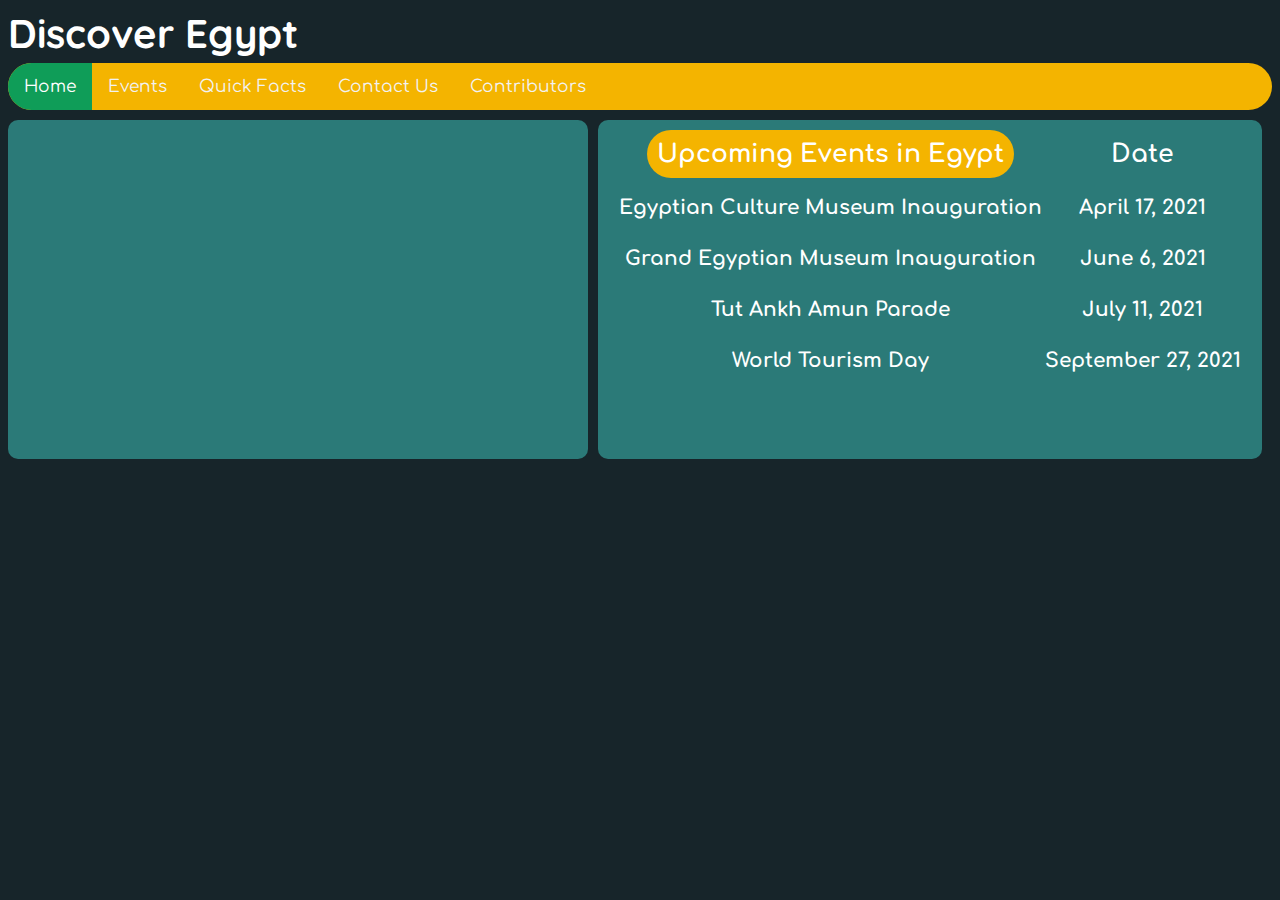
==== contributors.html @ a0c2e501 "Create contributors.html" ====
<!DOCTYPE html>
<html lang="en">

	<head>
		<title> Home </title>
		
		<link href="./Egypt.css" type="text/css" rel="stylesheet">
		
		<link href="https://fonts.googleapis.com/css2?family=Quicksand:wght@400;700&family=Train+One&display=swap" rel="stylesheet">
		
		<link rel="preconnect" href="https://fonts.gstatic.com">
		<link href="https://fonts.googleapis.com/css2?family=Comfortaa:wght@600&display=swap" rel="stylesheet">
	</head>
	
	<body>
	
    <div class="head1">	
			<a href="index.html">Discover Egypt</a>
		</div>
		
		<div class="topnav">
			<a class="active" href="index.html">Home</a>
			<a href="egypt-geography.html">Events</a>
			<a href="egypt-facts.html">Quick Facts</a>
			<a href="updates.html">Contact Us</a>
      <a href="contributors.html">Contributors</a>
		</div>
	
		<div id="container">
			<div class="videobox">
				<iframe width="560" height="315" src="https://www.youtube.com/embed/bnlXW7KZl0c?start=5389" title="YouTube video player" frameborder="0" allow="accelerometer; autoplay; clipboard-write; encrypted-media; gyroscope; picture-in-picture" allowfullscreen></iframe>
			</div>
			<div class="textbox">				
					<div id="left">
						<div><a href="egypt-geography.html">Upcoming Events in Egypt</a></div>
							<br>
						<div class="upcoming">Egyptian Culture Museum Inauguration</div>
							<br>
						<div class="upcoming">Grand Egyptian Museum Inauguration</div>
							<br>
						<div class="upcoming">Tut Ankh Amun Parade</div>
							<br>
						<div class="upcoming">World Tourism Day</div>
					</div>
					<div id="right">
						<div>Date</div>
							<br>
						<div class="upcoming">April 17, 2021</div>
							<br>
						<div class="upcoming">June 6, 2021</div>
							<br>
						<div class="upcoming">July 11, 2021</div>
							<br>
						<div class="upcoming">September 27, 2021</div>
					</div>
			</div>
		</div>
		
	</body>

</html>
---- Egypt.css ----
body { 
				background-color: #17252A;
				font-family: 'Comfortaa', cursive;
			}
			
			.head1 {
				padding-bottom: 5px;
			}

			.head1 a { 
				text-align: left; 
				color: white; 
				font: 40px 'Quicksand', sans-serif;
				font-style: 'bold 700';
				font-weight:bold;
			}
		 
			.topnav {
				background-color: #F4B400;
				overflow: hidden;
				border-radius: 25px;
			}

			.topnav a {
				float: left;
				color: #f2f2f2;
				text-align: center;
				padding: 14px 16px;
				text-decoration: none;
				font: 17px 'Comfortaa', cursive;
			}

			.topnav a:hover {
				background-color: #ddd;
				color: black;
			}

			.topnav a.active {
				background-color: #0F9D58;
				color: white;
			}
		 
			.paragraph { 
				text-align: center; 
				font: bold 25px 'Comfortaa', cursive;
				color: white;
			}
			
			a { 
				text-decoration: none; 
				color: white;
			}
			
/* ALL PAGES ^^^^^^^^^^^^^^^^^^^^^^^^^^^^^^^^^^^^^^^^^^^^^^^^^^^^^^ */
			
			#container {
				display: flex;
				flex-direction: row;
			}
			
			.videobox {
				background-color: #2B7A78;
				margin: 10px;
				margin-right: 0px;
				margin-left: 0px;
				padding: 10px;
				width: 560px;
				border-radius: 10px;
			}
			
			.textbox {
				background-color: #2B7A78;
				margin: 10px;
				padding: 20px;
				width: 100%;
				font: bold 25px 'Comfortaa', cursive;
				color: white;
				display: flex;
        justify-content: space-around;
				border-radius: 10px;
				flex-wrap: wrap;
			}
						
			.textbox a {
				padding: 10px;
				background-color: #F4B400;
				color: white;
				border-radius: 25px;
			}
			
			.textbox a:hover {
				color: black;
				text-decoration: underline;
			}
			
			#left {
				display: flex;
				flex-direction: column;
				justify-content: flex-start;
				align-items: center;
				text-align: center;
			}
						
			#right {
				display: flex;
				flex-direction: column;
				justify-content: flex-start;
				align-items: center;
			}
			
			.upcoming {
				font-size: 20px;
			}
			
/* index.html page ^^^^^^^^^^^^^^^^^^^^^^^^^^^^^^^^^^^^^^^^^^^^^^^^^^^^^^^^^^^^^^^ */	

				.h3box {
				background-color: #2B7A78;
				margin: 10px;
				padding: 20px;
				font: bold 20px 'Comfortaa', cursive;
				color: white;
				border-radius: 10px;
				display: flex;
				flex-wrap: wrap;
			}
			
			.h3boxtext {
				width: 600px;
				line-height: 1.5;
				text-align: justify;
			}
			
			.h3boximg {
				margin-left: 10px;
			}
			
			.h3boximg img {
				width: 600px;
			}
			
/* facts page ^^^^^^^^^^^^^^^^^^^^^^^^^^^^^^^^^^^^^^^^^^^^^^^^^^^^^^^^^^^^^^^ */	

			ol li {  
				font: bold 25px 'Comfortaa', cursive;
				color: white;
			}

			ul li { 
				font: normal 20px 'Comfortaa', cursive;
				list-style: square; 
				color: white;
			}
			
			#form {
				background-color: ;
				margin-top: 10px;
			}
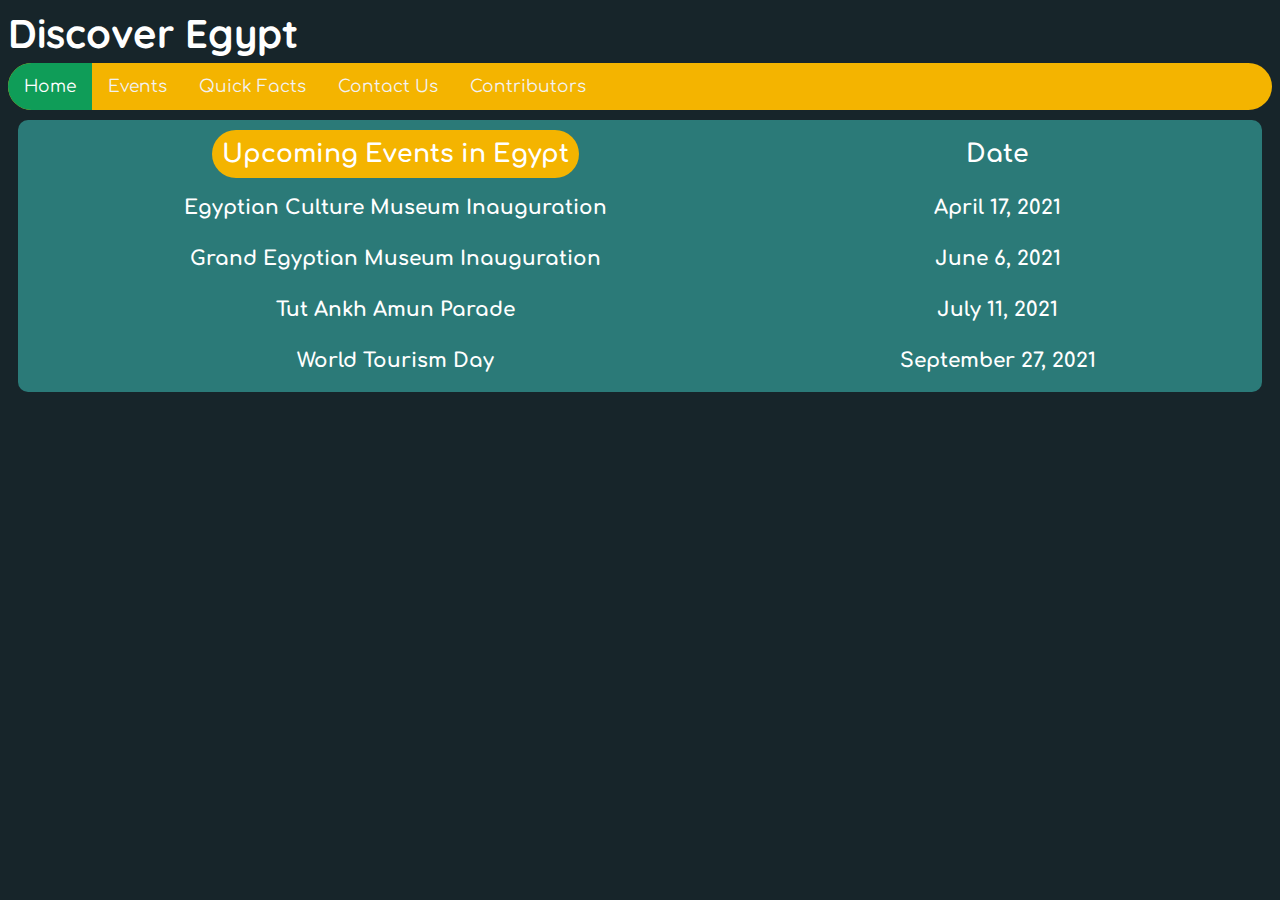
==== commit 5faf2e75: "Update contributors.html" ====
--- a/contributors.html
+++ b/contributors.html
@@ -23,13 +23,11 @@
 			<a href="egypt-geography.html">Events</a>
 			<a href="egypt-facts.html">Quick Facts</a>
 			<a href="updates.html">Contact Us</a>
-      <a href="contributors.html">Contributors</a>
+      			<a href="contributors.html">Contributors</a>
 		</div>
 	
 		<div id="container">
-			<div class="videobox">
-				<iframe width="560" height="315" src="https://www.youtube.com/embed/bnlXW7KZl0c?start=5389" title="YouTube video player" frameborder="0" allow="accelerometer; autoplay; clipboard-write; encrypted-media; gyroscope; picture-in-picture" allowfullscreen></iframe>
-			</div>
+
 			<div class="textbox">				
 					<div id="left">
 						<div><a href="egypt-geography.html">Upcoming Events in Egypt</a></div>
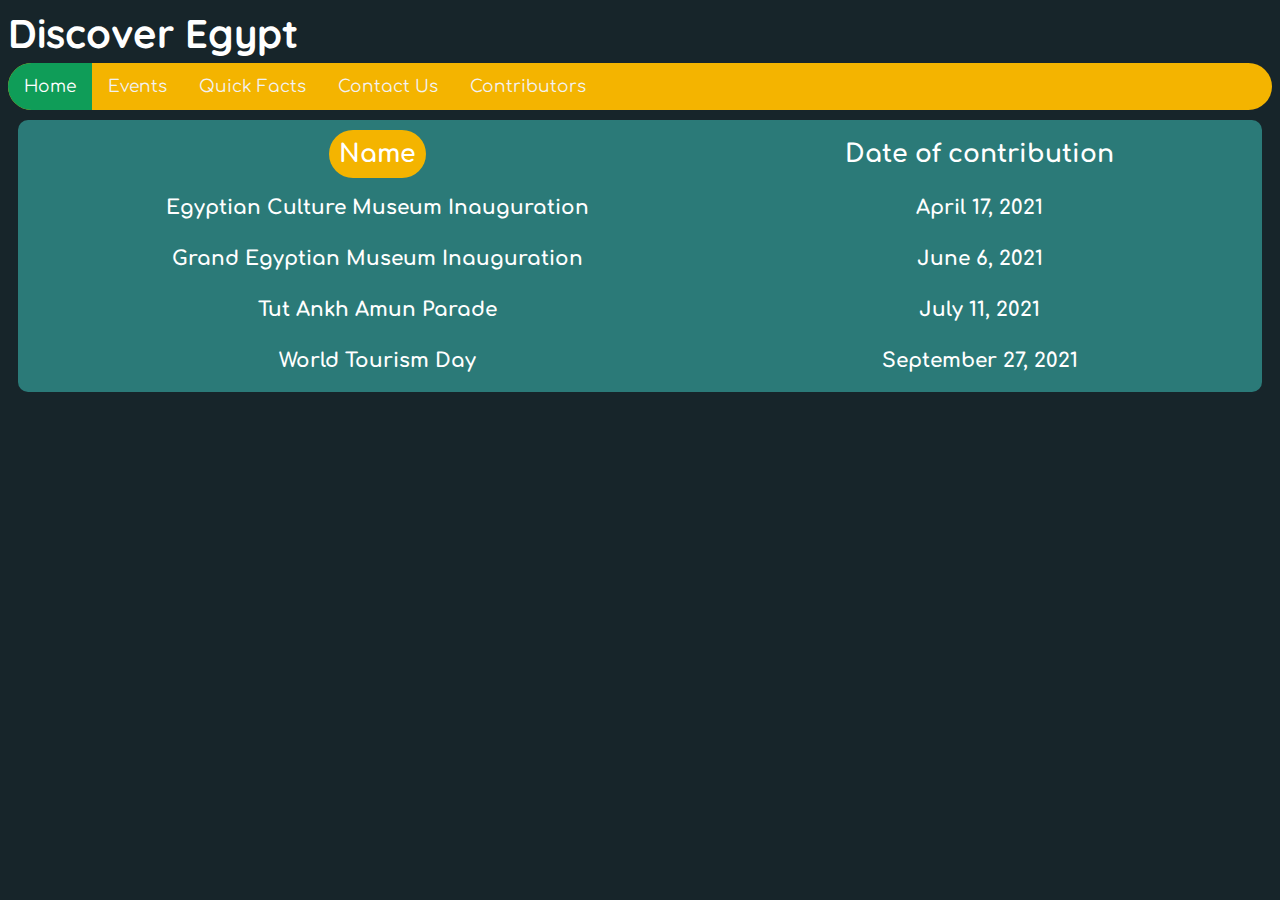
==== commit d56b09ba: "Update contributors.html" ====
--- a/contributors.html
+++ b/contributors.html
@@ -30,7 +30,7 @@
 
 			<div class="textbox">				
 					<div id="left">
-						<div><a href="egypt-geography.html">Upcoming Events in Egypt</a></div>
+						<div><a href="egypt-geography.html">Name</a></div>
 							<br>
 						<div class="upcoming">Egyptian Culture Museum Inauguration</div>
 							<br>
@@ -41,7 +41,7 @@
 						<div class="upcoming">World Tourism Day</div>
 					</div>
 					<div id="right">
-						<div>Date</div>
+						<div>Date of contribution</div>
 							<br>
 						<div class="upcoming">April 17, 2021</div>
 							<br>
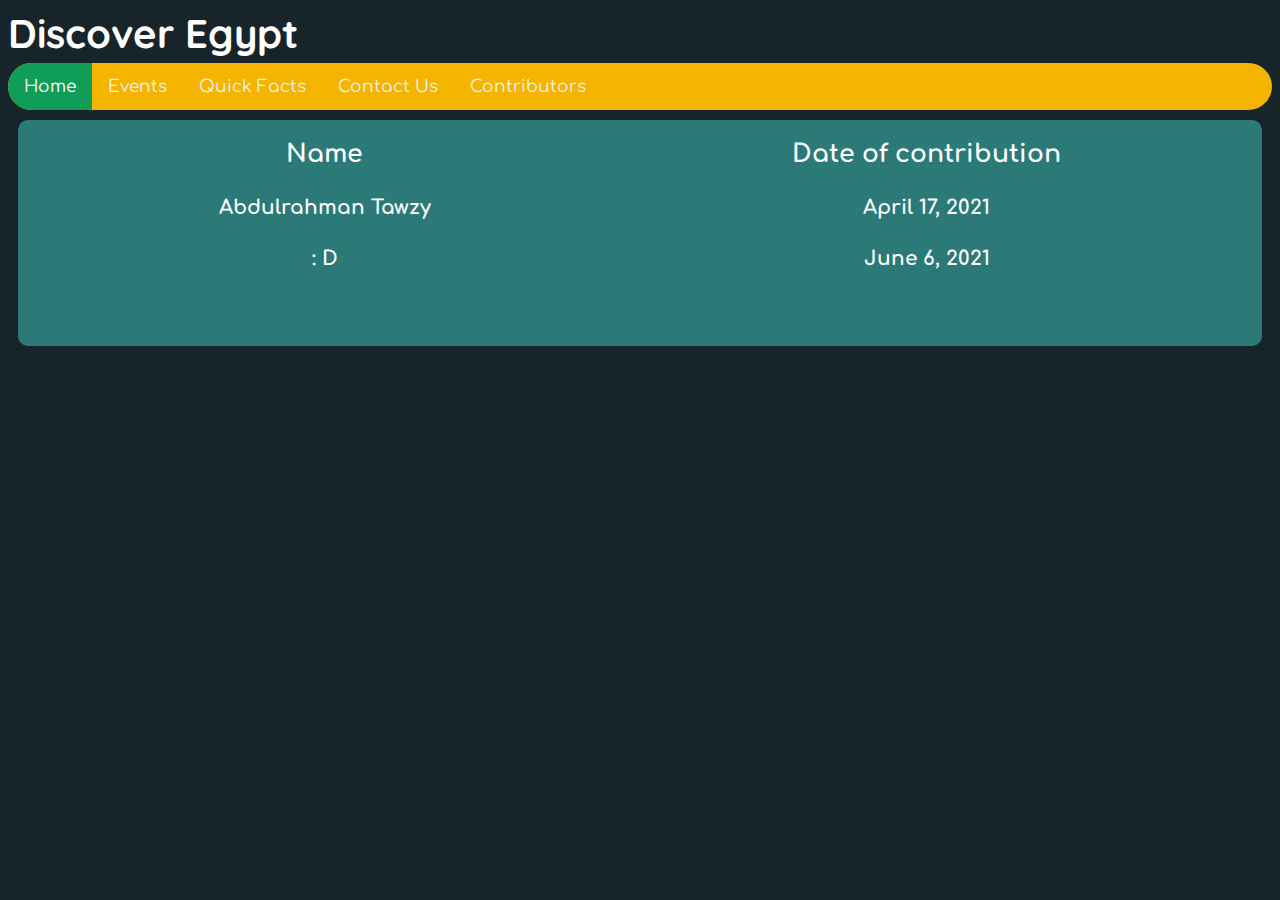
==== commit 1d41eb8d: "Update contributors.html" ====
--- a/contributors.html
+++ b/contributors.html
@@ -30,15 +30,15 @@
 
 			<div class="textbox">				
 					<div id="left">
-						<div><a href="egypt-geography.html">Name</a></div>
+						<div>Name</div>
 							<br>
-						<div class="upcoming">Egyptian Culture Museum Inauguration</div>
+						<div class="upcoming">Abdulrahman Tawzy</div>
 							<br>
-						<div class="upcoming">Grand Egyptian Museum Inauguration</div>
+						<div class="upcoming">: D</div>
 							<br>
-						<div class="upcoming">Tut Ankh Amun Parade</div>
+						<div class="upcoming"></div>
 							<br>
-						<div class="upcoming">World Tourism Day</div>
+						<div class="upcoming"></div>
 					</div>
 					<div id="right">
 						<div>Date of contribution</div>
@@ -47,9 +47,9 @@
 							<br>
 						<div class="upcoming">June 6, 2021</div>
 							<br>
-						<div class="upcoming">July 11, 2021</div>
+						<div class="upcoming"></div>
 							<br>
-						<div class="upcoming">September 27, 2021</div>
+						<div class="upcoming"></div>
 					</div>
 			</div>
 		</div>
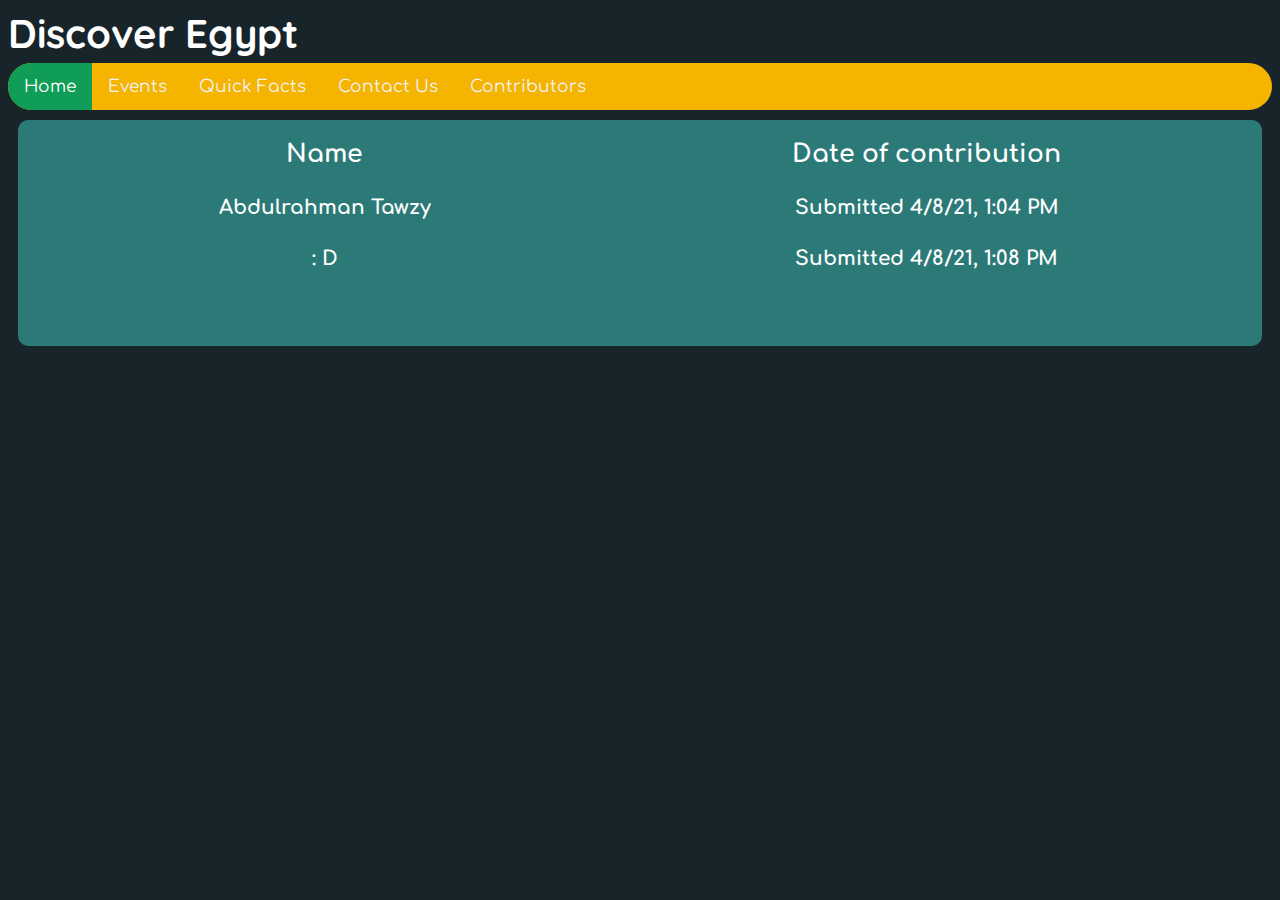
==== commit c08da8fb: "Update contributors.html" ====
--- a/contributors.html
+++ b/contributors.html
@@ -43,9 +43,9 @@
 					<div id="right">
 						<div>Date of contribution</div>
 							<br>
-						<div class="upcoming">April 17, 2021</div>
+						<div class="upcoming">Submitted 4/8/21, 1:04 PM</div>
 							<br>
-						<div class="upcoming">June 6, 2021</div>
+						<div class="upcoming">Submitted 4/8/21, 1:08 PM</div>
 							<br>
 						<div class="upcoming"></div>
 							<br>
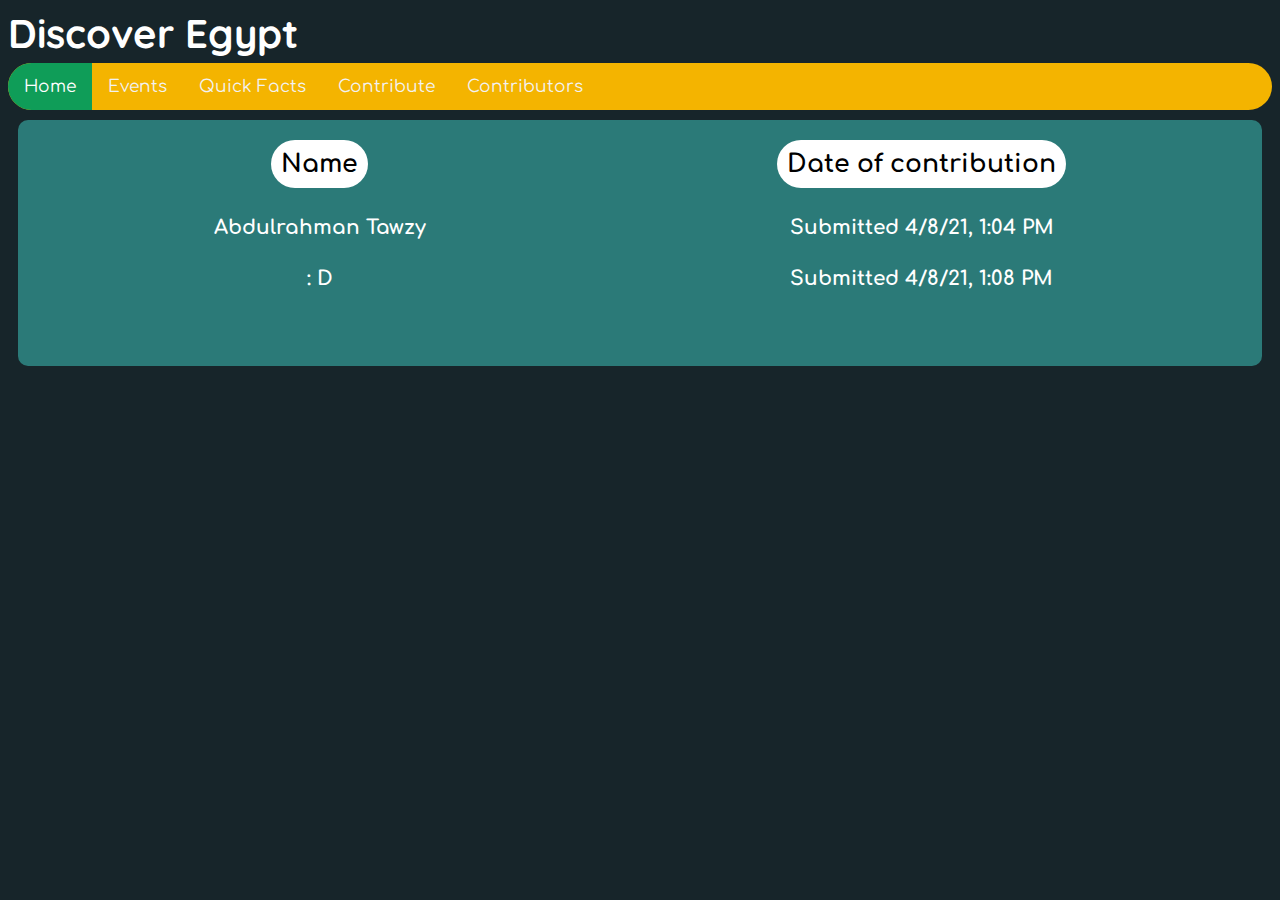
==== commit ddbac5b8: "Update contributors.html" ====
--- a/contributors.html
+++ b/contributors.html
@@ -22,7 +22,7 @@
 			<a class="active" href="index.html">Home</a>
 			<a href="egypt-geography.html">Events</a>
 			<a href="egypt-facts.html">Quick Facts</a>
-			<a href="updates.html">Contact Us</a>
+			<a href="updates.html">Contribute</a>
       			<a href="contributors.html">Contributors</a>
 		</div>
 	
@@ -30,7 +30,7 @@
 
 			<div class="textbox">				
 					<div id="left">
-						<div>Name</div>
+						<div id="ddd">Name</div>
 							<br>
 						<div class="upcoming">Abdulrahman Tawzy</div>
 							<br>
@@ -41,7 +41,7 @@
 						<div class="upcoming"></div>
 					</div>
 					<div id="right">
-						<div>Date of contribution</div>
+						<div id="ddd">Date of contribution</div>
 							<br>
 						<div class="upcoming">Submitted 4/8/21, 1:04 PM</div>
 							<br>
--- a/Egypt.css
+++ b/Egypt.css
@@ -101,6 +101,20 @@
 				align-items: center;
 				text-align: center;
 			}
+
+			#ddd {
+				padding: 10px;
+				background-color: white;
+				color: black;
+				border-radius: 25px;
+			}
+
+			#ddd:hover {
+				background-color: black;
+				color: white;
+				border-radius: 50px;
+
+			}
 						
 			#right {
 				display: flex;
